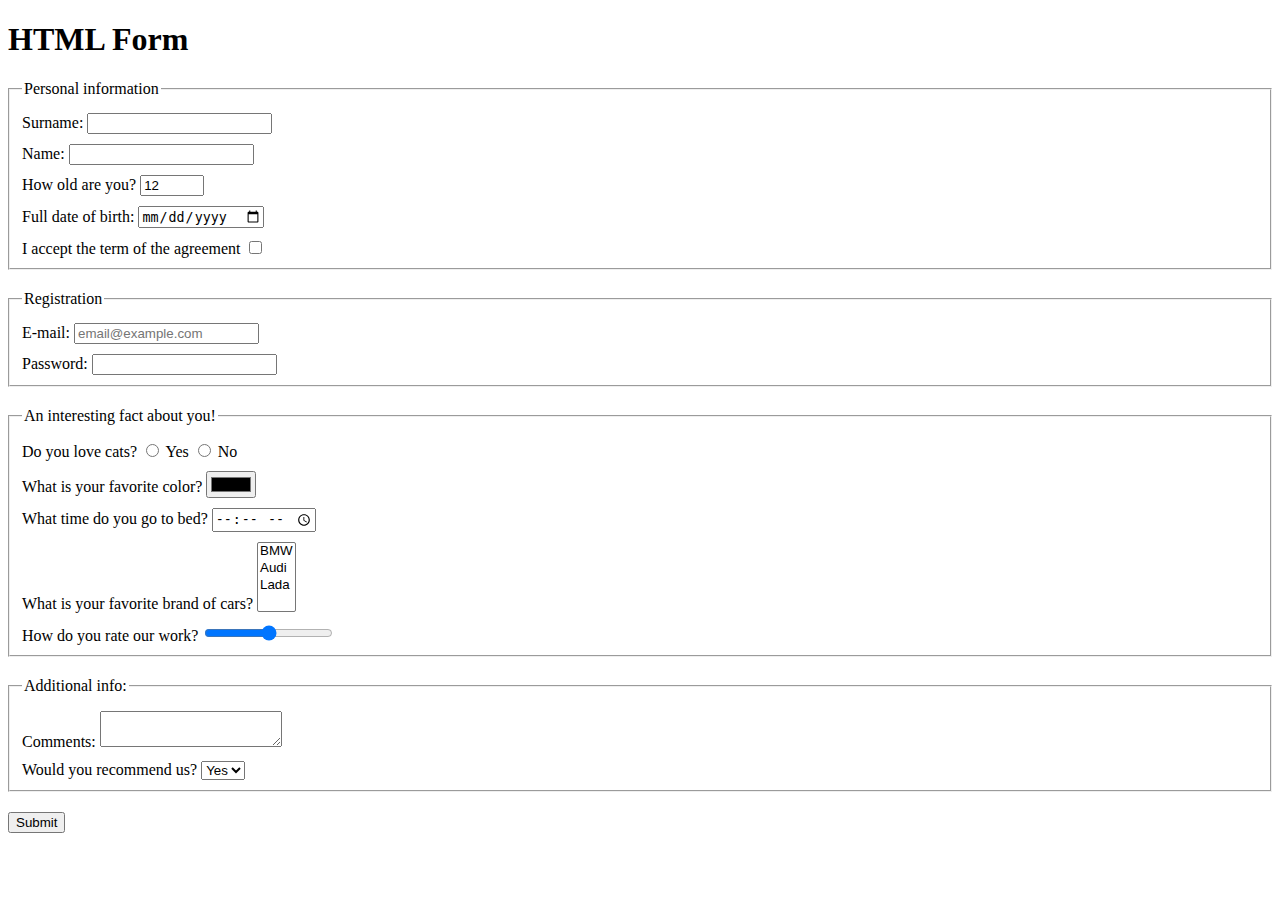
==== src/index.html @ 872c6668 "task completed" ====
<!doctype html>
<html lang="en">
  <head>
    <meta charset="UTF-8">
    <meta name="viewport"
      content="width=device-width, user-scalabel=no, initial-scale=1.0, maximum-scale=1.0, minimum-scale=1.0">
    <meta http-equiv="X-UA-Compatible" content="ie=edge">
    <title>HTML Form</title>
    <link rel="stylesheet" href="./style.css">
  </head>
  <body>
    <h1>HTML Form</h1>
    <script type="text/javascript" src="./main.js"></script>
    <form action="https://mate-academy-form-lesson.herokuapp.com/create-application" method="post">
      <fieldset class="form-field">
        <legend>Personal information</legend>
        <div class="field">
          <label>
            Surname:
            <input
              type="text"
              name="surname"
              autocomplete="off"
            >
          </label>
        </div>
        <div class="field">
          <label>
            Name:
            <input
              type="text"
              name="name"
              autocomplete="off"
            >
          </label>
        </div>
        <div class="field">
          <label>
            How old are you?
            <input
              type="number"
              name="age"
              min="1"
              max="100"
              value="12"
            >
          </label>
        </div>
        <div class="field">
          <label>
            Full date of birth:
            <input type="date" name="dateOfBirth">
          </label>
        </div>
        <div class="field">
          <label>
            I accept the term of the agreement
            <input type="checkbox" name="agreement">
          </label>
        </div>
      </fieldset>

      <fieldset class="form-field">
        <legend>Registration</legend>
        <div class="field">
          <label>
            E-mail:
            <input
              type="email"
              name="email"
              placeholder="email@example.com"
              required
            >
          </label>
        </div>
        <div class="field">
          <label>
            Password:
            <input
              type="password"
              name="password"
              minlength="4"
              maxlength="10"
              required
            >
          </label>
        </div>
      </fieldset>

      <fieldset class="form-field">
        <legend>An interesting fact about you!</legend>
        <div class="field">
          <label>
            Do you love cats?
            <label>
              <input
                type="radio"
                name="cats"
                value="yes"
              >
              Yes
            </label>
            <label>
              <input
                type="radio"
                name="cats"
                value="no"
              >
              No
            </label>
          </label>
        </div>
        <div class="field">
          </label>
          <label>
            What is your favorite color?
            <input type="color" name="favoriteColor">
          </label>
        </div>
        <div class="field">
          <label>
            What time do you go to bed?
            <input type="time" name="bedTime">
          </label>
        </div>
        <div class="field">
          <label>
            What is your favorite brand of cars?
            <select name="carsBrand" multiple>
              <option value="BMW">BMW</option>
              <option value="Audi">Audi</option>
              <option value="Lada">Lada</option>
            </select>
          </label>
        </div>
        <div class="field">
          <label>
            How do you rate our work?
            <input type="range" name="rate">
          </label>
        </div>
      </fieldset>

      <fieldset class="form-field">
        <legend>Additional info:</legend>
        <div class="field">
          <label>
            Comments:
            <textarea name="comments"></textarea>
          </label>
        </div>
        <div class="field">
          <label>
            Would you recommend us?
            <select name="recommendation">
              <option value="yes">Yes</option>
              <option value="no">No</option>
            </select>
          </label>
        </div>
      </fieldset>

      <div class="form-field">
        <button type="submit">Submit</button>
      </div>
    </form>
  </body>
</html>
---- src/style.css ----
.form-field {
  margin: 20px 0 0;
}

.field {
  margin: 10px 0 0;
}
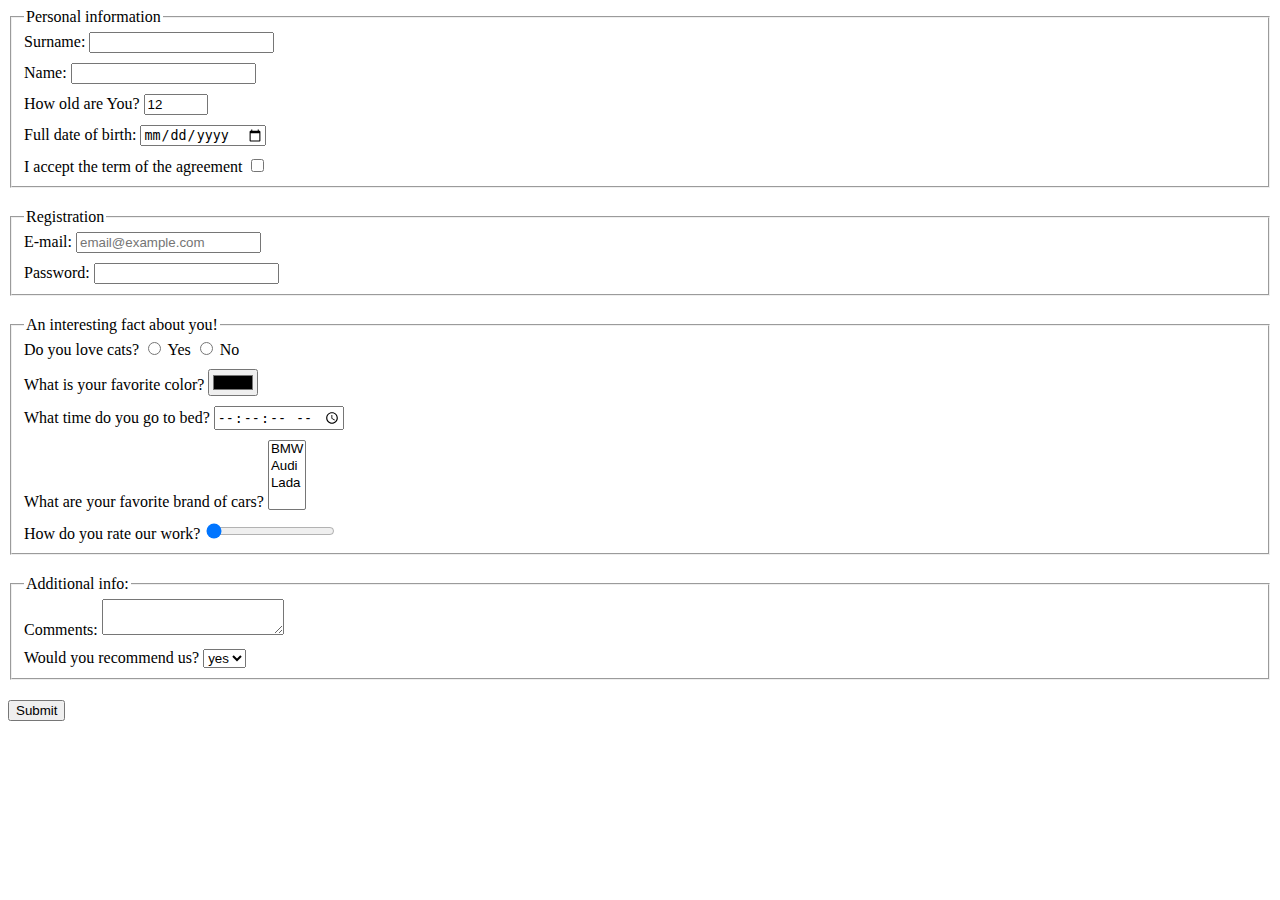
==== commit 580eb959: "errors fixed" ====
--- a/src/index.html
+++ b/src/index.html
@@ -2,19 +2,18 @@
 <html lang="en">
   <head>
     <meta charset="UTF-8">
-    <meta name="viewport"
-      content="width=device-width, user-scalabel=no, initial-scale=1.0, maximum-scale=1.0, minimum-scale=1.0">
+    <meta name="viewport" content="width=device-width, user-scalabel=no, initial-scale=1.0, maximum-scale=1.0, minimum-scale=1.0">
     <meta http-equiv="X-UA-Compatible" content="ie=edge">
     <title>HTML Form</title>
     <link rel="stylesheet" href="./style.css">
   </head>
   <body>
-    <h1>HTML Form</h1>
+    <!-- <h1>HTML Form</h1> -->
     <script type="text/javascript" src="./main.js"></script>
     <form action="https://mate-academy-form-lesson.herokuapp.com/create-application" method="post">
-      <fieldset class="form-field">
+      <fieldset>
         <legend>Personal information</legend>
-        <div class="field">
+        <div>
           <label>
             Surname:
             <input
@@ -36,7 +35,7 @@
         </div>
         <div class="field">
           <label>
-            How old are you?
+            How old are You?
             <input
               type="number"
               name="age"
@@ -62,9 +61,9 @@
 
       <fieldset class="form-field">
         <legend>Registration</legend>
-        <div class="field">
+        <div>
           <label>
-            E-mail:
+          E-mail:
             <input
               type="email"
               name="email"
@@ -75,7 +74,7 @@
         </div>
         <div class="field">
           <label>
-            Password:
+          Password:
             <input
               type="password"
               name="password"
@@ -89,7 +88,7 @@
 
       <fieldset class="form-field">
         <legend>An interesting fact about you!</legend>
-        <div class="field">
+        <div>
           <label>
             Do you love cats?
             <label>
@@ -120,12 +119,16 @@
         <div class="field">
           <label>
             What time do you go to bed?
-            <input type="time" name="bedTime">
+            <input
+              type="time"
+              name="bedTime"
+              step="2"
+            >
           </label>
         </div>
         <div class="field">
           <label>
-            What is your favorite brand of cars?
+            What are your favorite brand of cars?
             <select name="carsBrand" multiple>
               <option value="BMW">BMW</option>
               <option value="Audi">Audi</option>
@@ -136,14 +139,18 @@
         <div class="field">
           <label>
             How do you rate our work?
-            <input type="range" name="rate">
+            <input
+              type="range"
+              name="rate"
+              value="0"
+            >
           </label>
         </div>
       </fieldset>
 
       <fieldset class="form-field">
         <legend>Additional info:</legend>
-        <div class="field">
+        <div>
           <label>
             Comments:
             <textarea name="comments"></textarea>
@@ -153,8 +160,8 @@
           <label>
             Would you recommend us?
             <select name="recommendation">
-              <option value="yes">Yes</option>
-              <option value="no">No</option>
+              <option value="yes">yes</option>
+              <option value="no">no</option>
             </select>
           </label>
         </div>
--- a/src/style.css
+++ b/src/style.css
@@ -1,7 +1,7 @@
 .form-field {
-  margin: 20px 0 0;
+  margin-top: 20px;
 }
 
 .field {
-  margin: 10px 0 0;
+  margin-top: 10px;
 }
